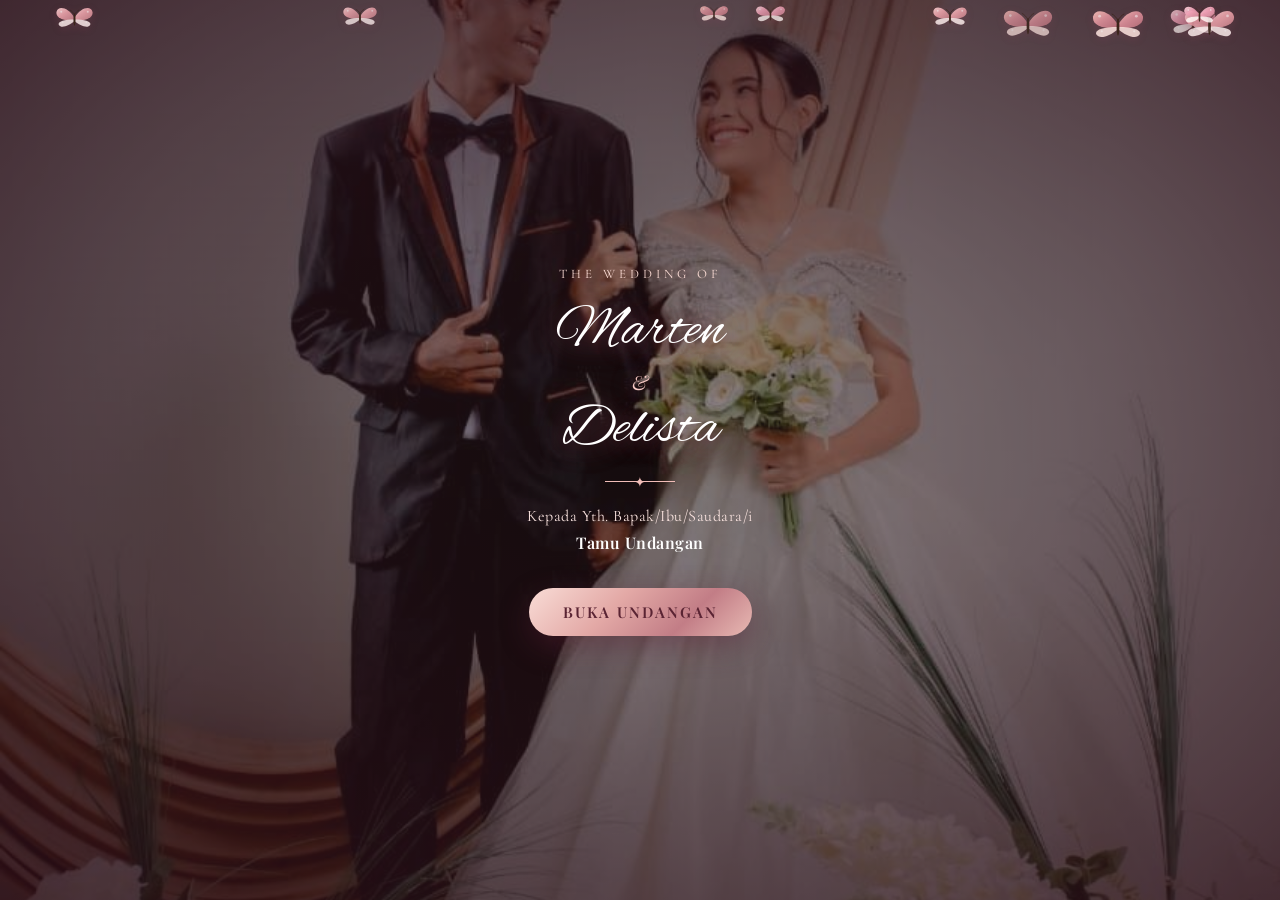
==== index.html @ 54f0cdde "Add files via upload" ====
<!DOCTYPE html>
<html lang="id">
<head>
<meta charset="UTF-8">
<meta name="viewport" content="width=device-width, initial-scale=1.0, maximum-scale=1.0">
<title>Undangan Pernikahan — Marten & Delista</title>
<link rel="stylesheet" href="style.css">
</head>
<body class="lock">

<!-- ===================== SNOW OVERLAY ===================== -->
<div id="snow-container" aria-hidden="true"></div>

<!-- ===================== BUTTERFLY OVERLAY ===================== -->
<div id="butterfly-container" aria-hidden="true"></div>

<!-- ===================== OPENING SCREEN ===================== -->
<div id="opening-screen">
  <div class="opening-bg"></div>
  <div class="curtain-panel curtain-left"><div class="tassel"></div></div>
  <div class="curtain-panel curtain-right"><div class="tassel"></div></div>

  <div class="opening-content">
    <div class="opening-eyebrow">The Wedding Of</div>
    <div class="opening-names">Marten <span class="opening-amp">&amp;</span> Delista</div>
    <div class="ornament-line"></div>
    <div class="opening-guest">Kepada Yth. Bapak/Ibu/Saudara/i<br><strong id="guest-name">Tamu Undangan</strong></div>
    <button class="btn-open" id="btn-open">Buka Undangan</button>
  </div>
</div>

<!-- ===================== MAIN INVITATION ===================== -->
<div id="invitation">

  <!-- HERO -->
  <section id="hero">
    <div class="opening-eyebrow">The Wedding Of</div>
    <div class="opening-names">Marten <span class="opening-amp">&amp;</span> Delista</div>
    <p class="verse">"Kasih itu sabar, kasih itu murah hati. Ia tidak cemburu, ia tidak memegahkan diri dan tidak sombong."</p>
    <div class="countdown" id="countdown">
      <div><span id="cd-hari">00</span><small>Hari</small></div>
      <div><span id="cd-jam">00</span><small>Jam</small></div>
      <div><span id="cd-menit">00</span><small>Menit</small></div>
      <div><span id="cd-detik">00</span><small>Detik</small></div>
    </div>
    <div class="scroll-hint">▾ scroll untuk lihat undangan</div>
  </section>

  <!-- QUOTE -->
  <section id="quote">
    <div class="container">
      <p>"Sebab itu seorang laki-laki akan meninggalkan ayahnya dan ibunya dan bersatu dengan isterinya, sehingga keduanya menjadi satu daging."</p>
      <span class="ref">— Kejadian 2:24</span>
    </div>
  </section>

  <!-- MEMPELAI -->
  <section id="mempelai">
    <div class="container">
      <div class="section-title">Kedua Mempelai</div>
      <h2 class="section-heading">Syalom</h2>
      <div class="divider"></div>

      <div class="couple-card">
        <img class="couple-photo" src="Mempelai_Pria.jpg" alt="Marten Jovi Baginda">
        <div class="couple-name">Marten Jovi Baginda</div>
        <div class="couple-role">Mempelai Pria</div>
        <div class="couple-info">
          Putra ke-2<br>
          Putra dari Bapak <b>Ferdy Baginda</b><br>
          &amp; Ibu <b>Abigael Ngato</b>
        </div>
      </div>

      <div class="couple-amp">&amp;</div>

      <div class="couple-card">
        <img class="couple-photo" src="Mempelai_Wanita.jpg" alt="Delista Rompa">
        <div class="couple-name">Delista Rompa</div>
        <div class="couple-role">Mempelai Wanita</div>
        <div class="couple-info">
          Putri ke-4<br>
          Putri dari Bapak <b>Alm. Imanuel Rompa</b><br>
          &amp; Ibu <b>Asnet Lopa</b>
        </div>
      </div>
    </div>
  </section>

  <!-- LOVE STORY -->
  <section id="lovestory">
    <div class="container">
      <div class="section-title">Perjalanan Kami</div>
      <h2 class="section-heading">Kisah Cinta</h2>
      <div class="divider"></div>
      <div class="timeline">
        <div class="timeline-item">
          <div class="timeline-year">2018</div>
          <div class="timeline-desc">Pertama kali saling mengenal, menjadi awal dari kisah kami.</div>
        </div>
        <div class="timeline-item">
          <div class="timeline-year">2026</div>
          <div class="timeline-desc">Memutuskan untuk menjalin hubungan berpacaran dan saling mengenal lebih dekat.</div>
        </div>
        <div class="timeline-item">
          <div class="timeline-year">Mei 2026</div>
          <div class="timeline-desc">Mengikat janji dalam pertunangan sebagai langkah menuju jenjang yang lebih serius.</div>
        </div>
        <div class="timeline-item">
          <div class="timeline-year">November 2026</div>
          <div class="timeline-desc">Dengan restu kedua keluarga, kami melangkah ke jenjang pernikahan.</div>
        </div>
      </div>
    </div>
  </section>

  <!-- ACARA -->
  <section id="acara">
    <div class="container">
      <div class="section-title">Save The Date</div>
      <h2 class="section-heading">Waktu &amp; Tempat</h2>
      <div class="divider"></div>

      <div class="event-card">
        <h3>Pemberkatan Nikah</h3>
        <p>Jemaat Siloam Balisosang</p>
        <p>Gereja Siloam Balisosang</p>
        <p>Senin, 30 November 2026</p>
        <p>Pukul 09.00 WIT</p>
      </div>

      <div class="event-card">
        <h3>Resepsi</h3>
        <p>Kediaman Mempelai Pria</p>
        <p>Desa Balisosang, Kecamatan Malifut,<br>Kabupaten Halmahera Utara</p>
        <p>Senin, 30 November 2026</p>
        <p>Pukul 12.00 WIT</p>
      </div>
    </div>
  </section>

  <!-- GALLERY -->
  <section id="galeri">
    <div class="container">
      <div class="section-title">Our Moments</div>
      <h2 class="section-heading">Galeri Foto</h2>
      <div class="divider"></div>
      <div class="gallery-grid" id="gallery-grid"></div>
    </div>
  </section>

  <!-- HADIAH -->
  <section id="hadiah">
    <div class="container">
      <div class="section-title">Wedding Gift</div>
      <h2 class="section-heading">Tanda Kasih</h2>
      <div class="divider"></div>
      <p style="margin-bottom:26px;color:#8a5a66">Doa restu Anda adalah karunia yang berarti bagi kami. Namun jika ingin memberi tanda kasih, dapat melalui:</p>

      <div class="gift-card">
        <div class="info">
          <div class="bank">MANDIRI</div>
          <div class="norek">1860010956601</div>
          <div class="an">a.n Marten Jovi Baginda</div>
        </div>
        <button class="btn-copy" data-copy="1860010956601">Salin</button>
      </div>

      <div class="gift-card">
        <div class="info">
          <div class="bank">BRI</div>
          <div class="norek">729701023654533</div>
          <div class="an">a.n Delista Rompa</div>
        </div>
        <button class="btn-copy" data-copy="729701023654533">Salin</button>
      </div>
    </div>
  </section>

  <!-- UCAPAN -->
  <section id="ucapan">
    <div class="container">
      <div class="section-title">RSVP</div>
      <h2 class="section-heading">Ucapan &amp; Doa</h2>
      <div class="divider"></div>

      <div class="form-box">
        <input type="text" id="in-nama" placeholder="Nama Anda" required>
        <select id="in-status">
          <option value="Hadir">Hadir</option>
          <option value="Tidak Hadir">Tidak Dapat Hadir</option>
          <option value="Ragu">Masih Ragu</option>
        </select>
        <textarea id="in-pesan" placeholder="Tulis ucapan dan doa untuk kedua mempelai..." required></textarea>
        <button class="btn-submit" id="btn-kirim">Kirim Ucapan</button>
      </div>

      <div class="ucapan-list" id="ucapan-list">
        <div class="ucapan-empty">Memuat ucapan...</div>
      </div>
    </div>
  </section>

  <footer>
    <span class="script">Marten &amp; Delista</span>
    <div class="ornament-line" style="border-color:var(--gold-soft)"></div>
    <small>Merupakan suatu kehormatan dan kebahagiaan bagi kami<br>apabila Bapak/Ibu/Saudara/i berkenan hadir<br>untuk memberikan doa restu.</small>
    <br><br>
    <small>&copy; 2026 — Marten &amp; Delista Wedding</small>

    <div class="footer-logo"><img src="Logo.jpg" alt="Logo Usaha"></div>

    <div class="credit">
      <small class="credit-by">Design By <strong>Zhald_Design</strong></small>
      <div class="social-links">
        <a href="https://www.instagram.com/rijald_elimanafe" target="_blank" rel="noopener" aria-label="Instagram">
          <svg viewBox="0 0 24 24" fill="none" xmlns="http://www.w3.org/2000/svg">
            <rect x="3" y="3" width="18" height="18" rx="5" stroke="currentColor" stroke-width="1.6"/>
            <circle cx="12" cy="12" r="4.2" stroke="currentColor" stroke-width="1.6"/>
            <circle cx="17.4" cy="6.6" r="1.1" fill="currentColor"/>
          </svg>
        </a>
        <a href="https://wa.me/6281338596854" target="_blank" rel="noopener" aria-label="WhatsApp">
          <svg viewBox="0 0 24 24" fill="none" xmlns="http://www.w3.org/2000/svg">
            <path d="M12 3a9 9 0 0 0-7.8 13.4L3 21l4.7-1.2A9 9 0 1 0 12 3Z" stroke="currentColor" stroke-width="1.6" stroke-linejoin="round"/>
            <path d="M8.6 8.4c.2-.5.4-.5.7-.5h.5c.2 0 .4 0 .6.4.2.5.7 1.6.7 1.7.1.1.1.3 0 .4-.1.2-.2.3-.3.4l-.4.5c-.1.2-.3.3-.1.6.2.3.8 1.3 1.7 2.1 1.2 1 2.1 1.3 2.4 1.5.3.1.5.1.6-.1l.6-.7c.2-.2.4-.2.6-.1l1.5.7c.2.1.4.2.4.4.1.5-.1 1-.4 1.4-.3.4-.9.7-1.4.7-.9.1-1.7-.2-3.2-.9-2.3-1-3.7-3.2-3.9-3.4-.1-.2-1-1.3-1-2.5 0-1.2.6-1.8.8-2.1Z" fill="currentColor"/>
          </svg>
        </a>
        <a href="https://www.tiktok.com/@zhalddesign" target="_blank" rel="noopener" aria-label="TikTok">
          <svg viewBox="0 0 24 24" fill="none" xmlns="http://www.w3.org/2000/svg">
            <path d="M15.5 3c.4 2 1.7 3.4 3.7 3.6v2.6c-1.4 0-2.6-.4-3.7-1.2v6.1a5.1 5.1 0 1 1-4.4-5.1v2.7a2.5 2.5 0 1 0 1.8 2.4V3h2.6Z" fill="currentColor"/>
          </svg>
        </a>
      </div>
    </div>
  </footer>

  <audio id="bg-music" src="Guy Sebastian - Angels Brought Me Here Official Video.mp3" loop preload="none"></audio>

</div>

<!-- LIGHTBOX (di luar #invitation supaya position:fixed berjalan normal terhadap layar, bukan ikut posisi #invitation) -->
<div id="lightbox">
  <span class="close" id="lb-close">&times;</span>
  <span class="nav prev" id="lb-prev">&#10094;</span>
  <img id="lb-img" src="" alt="">
  <span class="nav next" id="lb-next">&#10095;</span>
</div>

<div id="music-toggle">&#9835;</div>

<script src="script.js"></script>
</body>
</html>
---- style.css ----
@import url('https://fonts.googleapis.com/css2?family=Playfair+Display:ital,wght@0,400;0,600;0,700;1,500&family=Cormorant+Garamond:ital,wght@0,400;0,500;0,600;1,500&family=Alex+Brush&display=swap');

:root{
  --maroon-deep:#6e3342;
  --maroon:#b76e79;
  --maroon-light:#c98a93;
  --gold:#c9908f;
  --gold-soft:#f6d5cf;
  --cream:#fdf4f2;
  --cream-dark:#f9e3df;
  --ink:#4a2a30;
  --rose-text:#a4566a;
  --rose-grad:linear-gradient(135deg,#f9dcd6 0%,#e3a9a6 38%,#c27d86 70%,#e8b9b3 100%);
  --rose-dark:linear-gradient(160deg,#b8707d 0%,#9a5568 55%,#7e4156 100%);
  --shadow:0 18px 44px rgba(138,69,88,.22);
  --ease:cubic-bezier(.65,0,.35,1);
}

*{box-sizing:border-box;margin:0;padding:0}
html{scroll-behavior:smooth}
body{
  font-family:'Cormorant Garamond',serif;
  background:var(--cream);
  color:var(--ink);
  overflow-x:hidden;
  font-size:19px;
  line-height:1.6;
}
body.lock{overflow:hidden;height:100vh}

h1,h2,h3,.serif-display{font-family:'Playfair Display',serif}
.script{font-family:'Alex Brush',cursive}

img{max-width:100%;display:block}
a{color:inherit;text-decoration:none}

.container{max-width:520px;margin:0 auto;padding:0 24px}

/* ============ OPENING SCREEN ============ */
#opening-screen{
  position:fixed;inset:0;z-index:100;
  display:flex;align-items:center;justify-content:center;
  overflow:hidden;
}
#opening-screen.hidden{display:none}
.opening-bg{
  position:absolute;inset:0;
  background:url('Latar.jpg') center/cover no-repeat;
  filter:brightness(.62) saturate(1.05);
}
.opening-bg::after{
  content:'';position:absolute;inset:0;
  background:radial-gradient(ellipse at center, rgba(183,110,121,.18) 0%, rgba(74,26,42,.78) 100%);
}

.curtain-panel{
  position:absolute;top:0;height:100%;width:50%;z-index:3;
  background:
    repeating-linear-gradient(90deg,
      rgba(0,0,0,.18) 0px, rgba(0,0,0,.18) 2px,
      rgba(255,255,255,.05) 2px, rgba(255,255,255,.05) 4px,
      transparent 4px, transparent 30px),
    linear-gradient(90deg,#8e4a5a,#c98a93 35%,#e6b4b2 55%,#a35e6d 100%);
  box-shadow:inset 0 0 80px rgba(0,0,0,.6), inset 0 0 200px rgba(0,0,0,.4);
  transition:transform 1.4s var(--ease);
  visibility:hidden;
}
/* Tirai hanya ditampilkan setelah tombol "Buka Undangan" diklik */
#opening-screen.curtain-active .curtain-panel{visibility:visible}
.curtain-left{left:0;border-right:4px solid var(--gold);border-radius:0 0 0 0}
.curtain-right{right:0;transform:scaleX(-1);border-right:4px solid var(--gold)}
.curtain-left::before,.curtain-right::before{
  content:'';position:absolute;top:0;right:-4px;width:14px;height:100%;
  background:linear-gradient(180deg,#fbe6e1,#dba3a3 40%,#9c5a66 100%);
  box-shadow:0 0 15px rgba(232,170,170,.7);
}
.curtain-panel .tassel{
  position:absolute;bottom:0;right:-14px;width:34px;height:34px;
  background:radial-gradient(circle at 40% 30%,#fff0ec,#e0a9a8 60%,#94525f 100%);
  border-radius:50%;box-shadow:0 4px 10px rgba(0,0,0,.5);
}
#opening-screen.open .curtain-left{transform:translateX(-102%)}
#opening-screen.open .curtain-right{transform:scaleX(-1) translateX(-102%)}

.opening-content{
  position:relative;z-index:5;text-align:center;color:var(--cream);
  padding:40px 30px;max-width:420px;
  animation:fadeUp 1.4s var(--ease) both;
}
@keyframes fadeUp{from{opacity:0;transform:translateY(24px)}to{opacity:1;transform:translateY(0)}}
.opening-eyebrow{
  letter-spacing:4px;font-size:13px;text-transform:uppercase;color:var(--gold-soft);
  margin-bottom:14px;
}
.opening-names{
  font-family:'Alex Brush',cursive;font-size:58px;color:#fff;
  line-height:1.15;text-shadow:0 4px 20px rgba(0,0,0,.5);
}
.opening-amp{display:block;font-family:'Playfair Display',serif;font-style:italic;font-size:20px;color:var(--gold-soft);margin:4px 0}
.opening-guest{
  margin-top:22px;font-size:16px;letter-spacing:.5px;color:var(--cream-dark);
}
.opening-guest strong{color:#fff;font-weight:600;font-family:'Playfair Display',serif}
.ornament-line{
  width:70px;height:1px;background:var(--gold);margin:18px auto;position:relative;
}
.ornament-line::before{content:'✦';position:absolute;top:-9px;left:50%;transform:translateX(-50%);color:var(--gold);font-size:14px}

.btn-open{
  margin-top:30px;
  background:var(--rose-grad);
  color:#5a2433;border:none;
  font-family:'Playfair Display',serif;font-weight:600;font-size:15px;
  letter-spacing:2px;text-transform:uppercase;
  padding:14px 34px;border-radius:40px;cursor:pointer;
  box-shadow:0 10px 30px rgba(90,30,50,.45);
  transition:transform .3s var(--ease),box-shadow .3s;
}
.btn-open:hover{transform:translateY(-2px);box-shadow:0 14px 34px rgba(0,0,0,.5)}
.btn-open:active{transform:translateY(0)}

/* ============ MAIN INVITATION ============ */
#invitation{display:none}
#invitation.show{display:block;animation:fadeUp 1s var(--ease) both}

section{padding:70px 0;position:relative}
.section-title{
  text-align:center;font-size:14px;letter-spacing:4px;text-transform:uppercase;
  color:var(--rose-text);margin-bottom:8px;font-family:'Cormorant Garamond',serif;font-weight:600;
}
.section-heading{
  text-align:center;font-size:36px;color:var(--maroon-deep);margin-bottom:26px;
}
.divider{
  width:90px;height:2px;margin:0 auto 40px;position:relative;
  background:linear-gradient(90deg,transparent,var(--gold),transparent);
}
.divider::before{content:'❧';position:absolute;top:-13px;left:50%;transform:translateX(-50%);color:var(--gold);font-size:20px;background:var(--cream);padding:0 8px}

/* HERO / COVER */
#hero{
  min-height:100vh;display:flex;flex-direction:column;align-items:center;justify-content:center;
  text-align:center;color:#fff;position:relative;
  background:linear-gradient(rgba(150,80,100,.35),rgba(74,26,42,.78)),url('Latar.jpg') center/cover;
}
#hero .opening-eyebrow{color:var(--gold-soft)}
#hero .opening-names{font-size:64px}
#hero p.verse{max-width:340px;margin:26px auto 0;font-style:italic;font-size:16px;color:var(--cream-dark);line-height:1.8}
.countdown{display:flex;gap:14px;justify-content:center;margin-top:34px}
.countdown div{
  background:rgba(255,255,255,.08);border:1px solid var(--gold);
  border-radius:6px;padding:12px 14px;min-width:64px;backdrop-filter:blur(2px);
}
.countdown span{display:block;font-family:'Playfair Display',serif;font-size:26px;color:#fff}
.countdown small{font-size:11px;letter-spacing:1px;text-transform:uppercase;color:var(--gold-soft)}
.scroll-hint{position:absolute;bottom:26px;font-size:12px;letter-spacing:2px;color:var(--gold-soft);animation:bounce 2s infinite}
@keyframes bounce{0%,100%{transform:translateY(0)}50%{transform:translateY(8px)}}

/* QUOTE */
#quote{background:var(--rose-dark);color:var(--cream);text-align:center}
#quote p{font-family:'Playfair Display',serif;font-style:italic;font-size:22px;max-width:440px;margin:0 auto;line-height:1.7}
#quote .ref{display:block;margin-top:16px;color:var(--gold-soft);font-size:15px;letter-spacing:1px}

/* MEMPELAI */
.couple-card{text-align:center;margin-bottom:56px}
.couple-photo{
  width:180px;height:180px;border-radius:50%;object-fit:cover;margin:0 auto 20px;
  border:6px solid var(--cream);box-shadow:var(--shadow);
  outline:1px solid var(--gold);outline-offset:8px;
}
.couple-name{font-size:30px;color:var(--maroon-deep);margin-bottom:4px}
.couple-role{font-family:'Alex Brush',cursive;font-size:22px;color:var(--gold);margin-bottom:14px}
.couple-info{font-size:17px;line-height:1.9}
.couple-info b{color:var(--maroon)}
.couple-amp{text-align:center;font-family:'Playfair Display',serif;font-style:italic;font-size:24px;color:var(--gold);margin:10px 0 40px}

/* LOVE STORY */
#lovestory{background:var(--cream-dark)}
.timeline{position:relative;padding-left:30px;border-left:2px solid var(--gold)}
.timeline-item{position:relative;padding-bottom:34px}
.timeline-item:last-child{padding-bottom:0}
.timeline-item::before{
  content:'';position:absolute;left:-38px;top:2px;width:14px;height:14px;border-radius:50%;
  background:var(--gold);border:3px solid var(--cream-dark);box-shadow:0 0 0 2px var(--gold)
}
.timeline-year{font-family:'Playfair Display',serif;font-size:22px;color:var(--maroon-deep);margin-bottom:4px}
.timeline-desc{font-size:17px;color:var(--ink)}

/* EVENT */
#acara{background:var(--rose-dark);color:var(--cream)}
#acara .section-title{color:var(--gold-soft)}
#acara .section-heading{color:#fff}
#acara .divider::before{background:#9a5568;color:var(--gold-soft)}
.event-card{
  background:rgba(255,255,255,.10);border:1px solid rgba(246,213,207,.7);border-radius:16px;
  padding:30px 26px;margin-bottom:24px;text-align:center;
}
.event-card h3{font-size:26px;color:var(--gold-soft);margin-bottom:10px}
.event-card p{font-size:17px;margin:4px 0;color:var(--cream-dark)}
.event-card .btn-map{
  display:inline-block;margin-top:16px;padding:10px 24px;border:1px solid var(--gold-soft);
  border-radius:30px;font-size:14px;letter-spacing:1px;color:#fff;transition:.3s;
}
.event-card .btn-map:hover{background:var(--gold-soft);color:var(--maroon-deep)}

/* GALLERY */
.gallery-grid{display:grid;grid-template-columns:repeat(3,1fr);gap:8px}
.gallery-grid img{
  width:100%;aspect-ratio:1/1;object-fit:cover;border-radius:4px;cursor:pointer;
  border:1px solid var(--gold-soft);transition:transform .3s;
}
.gallery-grid img:hover{transform:scale(1.04)}
#lightbox{
  position:fixed;inset:0;background:rgba(60,20,35,.93);z-index:200;
  display:none;align-items:center;justify-content:center;padding:20px;
}
#lightbox.show{display:flex}
#lightbox img{max-width:100%;max-height:85vh;border:4px solid var(--cream);border-radius:4px}
#lightbox .close{position:absolute;top:24px;right:30px;color:#fff;font-size:34px;cursor:pointer}
#lightbox .nav{position:absolute;top:50%;transform:translateY(-50%);color:#fff;font-size:34px;cursor:pointer;padding:10px}
#lightbox .prev{left:14px}#lightbox .next{right:14px}

/* GIFT */
#hadiah{background:var(--cream-dark);text-align:center}
.gift-card{
  background:var(--cream);border:1px solid var(--gold);border-radius:10px;
  padding:24px;margin-bottom:18px;display:flex;justify-content:space-between;align-items:center;gap:14px;
}
.gift-card .info{text-align:left}
.gift-card .bank{font-family:'Playfair Display',serif;color:var(--maroon-deep);font-size:19px}
.gift-card .norek{font-size:20px;letter-spacing:1px;font-weight:600}
.gift-card .an{font-size:14px;color:#8a5a66}
.btn-copy{
  background:var(--rose-grad);color:#5a2433;border:none;padding:9px 16px;border-radius:20px;font-weight:600;
  font-family:'Cormorant Garamond',serif;font-size:14px;cursor:pointer;white-space:nowrap;
}
.btn-copy:hover{filter:brightness(1.07)}

/* RSVP / UCAPAN */
#ucapan{background:var(--cream)}
.form-box{background:#fff;border:1px solid var(--gold-soft);border-radius:10px;padding:26px;box-shadow:var(--shadow)}
.form-box input,.form-box select,.form-box textarea{
  width:100%;padding:12px 14px;margin-bottom:14px;border:1px solid #ebc4c4;border-radius:8px;
  font-family:'Cormorant Garamond',serif;font-size:16px;background:var(--cream);color:var(--ink);
}
.form-box textarea{resize:vertical;min-height:80px}
.btn-submit{
  width:100%;background:linear-gradient(135deg,#d99a9f,#b76e79 60%,#a45a69);color:#fff;border:none;padding:13px;border-radius:30px;
  font-family:'Playfair Display',serif;letter-spacing:1px;font-size:15px;cursor:pointer;transition:.3s;
}
.btn-submit:hover{filter:brightness(1.08)}
.ucapan-list{margin-top:30px;max-height:400px;overflow-y:auto;padding-right:4px}
.ucapan-item{border-bottom:1px solid var(--cream-dark);padding:14px 0}
.ucapan-item .nama{font-family:'Playfair Display',serif;color:var(--maroon-deep);font-size:18px}
.ucapan-item .status{font-size:12px;color:var(--gold);text-transform:uppercase;letter-spacing:1px;margin-left:6px}
.ucapan-item .pesan{font-size:16px;margin-top:4px}
.ucapan-empty{text-align:center;color:#a8707c;padding:20px 0;font-style:italic}

/* MUSIC TOGGLE */
#music-toggle{
  position:fixed;bottom:20px;right:20px;z-index:60;
  width:52px;height:52px;border-radius:50%;background:linear-gradient(135deg,#d99a9f,#a45a69);
  border:2px solid #fbe3dd;color:#fff;display:flex;align-items:center;justify-content:center;
  cursor:pointer;box-shadow:var(--shadow);font-size:20px;
}
#music-toggle.spin{animation:spin 4s linear infinite}
@keyframes spin{from{transform:rotate(0)}to{transform:rotate(360deg)}}

/* FOOTER */
footer{background:var(--rose-dark);color:var(--gold-soft);text-align:center;padding:50px 20px}
footer .script{font-size:32px;color:#fff;display:block;margin-bottom:10px}
footer small{font-size:13px;letter-spacing:1px;opacity:.75}

/* CREDIT & SOCIAL LINKS */
.credit{margin-top:34px;padding-top:26px;border-top:1px solid rgba(246,213,207,.35)}
.credit-by{display:block;font-size:12px;letter-spacing:1.5px;text-transform:uppercase;opacity:.7}
.credit-by strong{color:var(--gold-soft);font-weight:600}
.social-links{display:flex;justify-content:center;gap:14px;margin-top:16px}
.social-links a{
  width:40px;height:40px;border-radius:50%;
  display:flex;align-items:center;justify-content:center;
  border:1px solid var(--gold);color:var(--gold-soft);
  transition:background .3s,color .3s,transform .3s;
}
.social-links a svg{width:19px;height:19px}
.social-links a:hover{background:var(--gold-soft);color:var(--maroon-deep);transform:translateY(-3px)}

@media(max-width:400px){
  .opening-names{font-size:46px}
  #hero .opening-names{font-size:50px}
  .gift-card{flex-direction:column;align-items:flex-start}
}

/* ============ SNOW OVERLAY ============ */
#snow-container{
  position:fixed;inset:0;z-index:150;
  overflow:hidden;pointer-events:none;
}
.snowflake{
  position:absolute;top:-5vh;
  color:#f6b8c4;
  text-shadow:0 0 6px rgba(255,255,255,.6);
  animation-name:snowfall;
  animation-timing-function:linear;
  animation-iteration-count:infinite;
  will-change:transform;
  user-select:none;
}
@keyframes snowfall{
  0%{transform:translate3d(0,-5vh,0) rotate(0deg)}
  100%{transform:translate3d(var(--drift),105vh,0) rotate(360deg)}
}

/* ============ BUTTERFLY OVERLAY ============ */
#butterfly-container{
  position:fixed;inset:0;z-index:140;
  overflow:hidden;pointer-events:none;
}
.butterfly{
  position:absolute;top:0;
  width:var(--bsize,42px);height:var(--bsize,42px);
  left:var(--bleft,10%);
  animation-name:butterflyRise;
  animation-timing-function:ease-in-out;
  animation-iteration-count:infinite;
  will-change:transform;
}
.butterfly .bf-sway{
  width:100%;height:100%;
  animation-name:butterflySway;
  animation-timing-function:ease-in-out;
  animation-iteration-count:infinite;
  animation-direction:alternate;
}
.butterfly svg{
  width:100%;height:100%;display:block;
  filter:drop-shadow(0 2px 4px rgba(138,69,88,.3));
  overflow:visible;
}
.butterfly .wing-l,
.butterfly .wing-r{
  transform-box:fill-box;
  animation-name:flapWing;
  animation-timing-function:ease-in-out;
  animation-iteration-count:infinite;
  animation-direction:alternate;
}
.butterfly .wing-l{transform-origin:100% 50%}
.butterfly .wing-r{transform-origin:0% 50%}

@keyframes butterflyRise{
  0%{transform:translate3d(0,108vh,0)}
  100%{transform:translate3d(0,-14vh,0)}
}
@keyframes butterflySway{
  0%{transform:translateX(calc(var(--sway,32px) * -1)) rotate(-8deg)}
  100%{transform:translateX(var(--sway,32px)) rotate(8deg)}
}
@keyframes flapWing{
  0%{transform:scaleX(1)}
  100%{transform:scaleX(.45)}
}
/* Logo usaha di footer */
.footer-logo{margin-top:30px}
.footer-logo img{max-width:120px;max-height:120px;width:auto;height:auto;border-radius:10px;display:inline-block;box-shadow:0 4px 14px rgba(0,0,0,.3)}

/* ============ ROSE GOLD THEME — PENYEMPURNAAN ============ */
body{
  background:
    radial-gradient(circle at 12% 8%,rgba(246,200,200,.45),transparent 40%),
    radial-gradient(circle at 90% 55%,rgba(232,185,185,.35),transparent 45%),
    var(--cream);
  background-attachment:fixed;
}
.section-heading{
  background:linear-gradient(135deg,#8c4455 0%,#c27d86 50%,#8c4455 100%);
  -webkit-background-clip:text;background-clip:text;color:transparent;-webkit-text-fill-color:transparent;
}
#acara .section-heading{background:none;-webkit-text-fill-color:#fff;color:#fff}
.opening-names,#hero .opening-names{text-shadow:0 4px 22px rgba(90,30,50,.6),0 0 30px rgba(246,185,195,.35)}
.opening-eyebrow{color:#fbdcd5}
.opening-amp{color:#f6c9c4}
.ornament-line{background:#f1bdb8}
.ornament-line::before{color:#f1bdb8}
.divider::before{color:var(--maroon)}
.divider{background:linear-gradient(90deg,transparent,#c9908f,transparent)}

.couple-photo{
  border:6px solid #fff;box-shadow:0 14px 36px rgba(160,86,106,.3);
  outline:2px solid #e2aaa8;outline-offset:8px;
}
.couple-card{
  background:rgba(255,255,255,.65);border:1px solid #f1cfcb;border-radius:22px;
  padding:34px 20px 28px;box-shadow:0 12px 34px rgba(183,110,121,.14);
}
.couple-name{color:#7a3b4c}
.couple-role{color:var(--maroon)}
.couple-info b{color:#a4566a}
.couple-amp{color:var(--maroon);font-size:34px}

#lovestory{background:linear-gradient(180deg,var(--cream-dark),#fbeae7)}
.timeline{border-left:2px solid #dba3a3}
.timeline-item::before{background:var(--rose-grad);border-color:var(--cream-dark);box-shadow:0 0 0 2px #d99a9f}
.timeline-year{color:#8c4455}

.event-card{backdrop-filter:blur(3px);box-shadow:0 10px 30px rgba(70,20,40,.25)}
.event-card h3{color:#fff;letter-spacing:.5px}
.event-card p{color:#fbeae6}

.gallery-grid{gap:10px}
.gallery-grid img{border:3px solid #fff;border-radius:12px;box-shadow:0 6px 18px rgba(183,110,121,.25)}
#lightbox img{border-color:#fbe3dd}

#hadiah{background:linear-gradient(180deg,#fbeae7,var(--cream-dark))}
#hadiah p{color:#8a5a66 !important}
.gift-card{background:#fff;border:1px solid #f1cfcb;border-radius:16px;box-shadow:0 8px 24px rgba(183,110,121,.15)}
.gift-card .bank{color:#a4566a;letter-spacing:1px}

.form-box{border:1px solid #f1cfcb;border-radius:18px}
.form-box input:focus,.form-box select:focus,.form-box textarea:focus{outline:none;border-color:#c27d86;box-shadow:0 0 0 3px rgba(194,125,134,.18)}
.ucapan-item{border-bottom:1px solid #f4d9d5}
.ucapan-item .nama{color:#8c4455}
.ucapan-item .status{color:#c27d86}

#quote p{color:#fff}
footer small{opacity:.9}
footer .script{text-shadow:0 2px 12px rgba(60,20,35,.35)}
.footer-logo img{background:#fff;padding:6px;border-radius:14px;border:2px solid #f6d5cf}
.countdown div{background:rgba(255,255,255,.14);border:1px solid rgba(246,213,207,.8);border-radius:12px}
.countdown small{color:#fbdcd5}
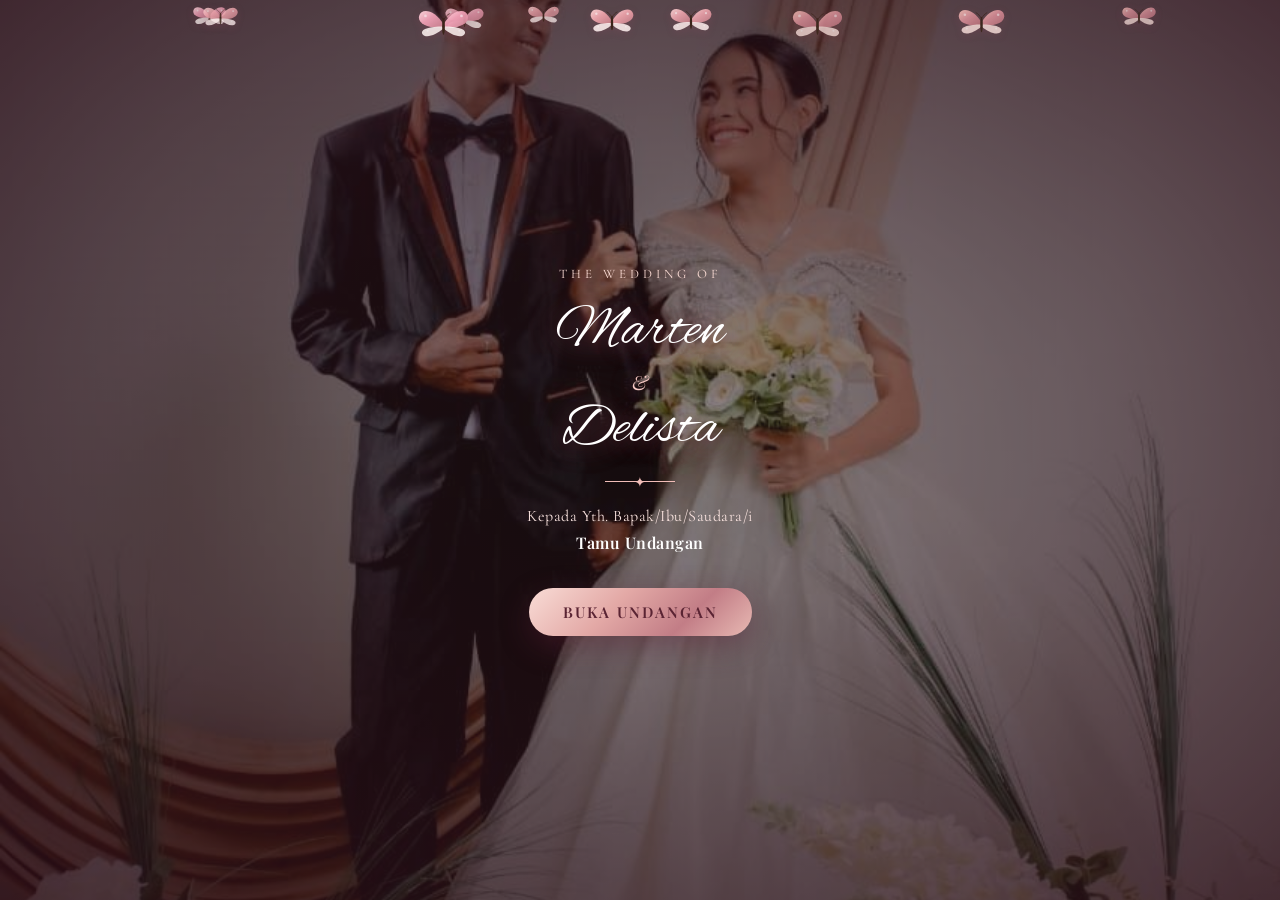
==== commit 7c410366: "Add files via upload" ====
--- a/index.html
+++ b/index.html
@@ -157,22 +157,30 @@
       <div class="divider"></div>
       <p style="margin-bottom:26px;color:#8a5a66">Doa restu Anda adalah karunia yang berarti bagi kami. Namun jika ingin memberi tanda kasih, dapat melalui:</p>
 
-      <div class="gift-card">
-        <div class="info">
-          <div class="bank">MANDIRI</div>
-          <div class="norek">1860010956601</div>
-          <div class="an">a.n Marten Jovi Baginda</div>
-        </div>
-        <button class="btn-copy" data-copy="1860010956601">Salin</button>
-      </div>
-
-      <div class="gift-card">
-        <div class="info">
-          <div class="bank">BRI</div>
-          <div class="norek">729701023654533</div>
-          <div class="an">a.n Delista Rompa</div>
-        </div>
-        <button class="btn-copy" data-copy="729701023654533">Salin</button>
+            <div class="atm-wrap">
+        <div class="atm-card atm-rose">
+          <div class="atm-top"><span class="atm-bank">MANDIRI</span><svg class="atm-wave" viewBox="0 0 32 32" aria-hidden="true" fill="none" stroke="currentColor" stroke-width="2.2" stroke-linecap="round"><path d="M10 9c3 4 3 10 0 14"/><path d="M16 6c4.6 6 4.6 14 0 20"/><path d="M22 3c6 8 6 18 0 26"/></svg></div>
+          <svg class="atm-chip" viewBox="0 0 48 36" aria-hidden="true"><rect x="1" y="1" width="46" height="34" rx="6" fill="#f3d9a8" stroke="#b98a4e" stroke-width="1.2"/><path d="M1 12h14v12H1M47 12H33v12h14M15 12c0-6 4-11 9-11s9 5 9 11M15 24c0 6 4 11 9 11s9-5 9-11M15 12v12M33 12v12" fill="none" stroke="#b98a4e" stroke-width="1.1"/></svg>
+          <div class="atm-number">1860 0109 5660 1</div>
+          <div class="atm-bottom">
+            <div><small>Atas Nama</small><span class="atm-name">MARTEN JOVI BAGINDA</span></div>
+            <span class="atm-tag">Mempelai Pria</span>
+          </div>
+        </div>
+        <button class="btn-copy" data-copy="1860010956601">Salin No. Rekening</button>
+      </div>
+
+      <div class="atm-wrap">
+        <div class="atm-card atm-mauve">
+          <div class="atm-top"><span class="atm-bank">BRI</span><svg class="atm-wave" viewBox="0 0 32 32" aria-hidden="true" fill="none" stroke="currentColor" stroke-width="2.2" stroke-linecap="round"><path d="M10 9c3 4 3 10 0 14"/><path d="M16 6c4.6 6 4.6 14 0 20"/><path d="M22 3c6 8 6 18 0 26"/></svg></div>
+          <svg class="atm-chip" viewBox="0 0 48 36" aria-hidden="true"><rect x="1" y="1" width="46" height="34" rx="6" fill="#f3d9a8" stroke="#b98a4e" stroke-width="1.2"/><path d="M1 12h14v12H1M47 12H33v12h14M15 12c0-6 4-11 9-11s9 5 9 11M15 24c0 6 4 11 9 11s9-5 9-11M15 12v12M33 12v12" fill="none" stroke="#b98a4e" stroke-width="1.1"/></svg>
+          <div class="atm-number">7297 0102 3654 533</div>
+          <div class="atm-bottom">
+            <div><small>Atas Nama</small><span class="atm-name">DELISTA ROMPA</span></div>
+            <span class="atm-tag">Mempelai Wanita</span>
+          </div>
+        </div>
+        <button class="btn-copy" data-copy="729701023654533">Salin No. Rekening</button>
       </div>
     </div>
   </section>
--- a/style.css
+++ b/style.css
@@ -428,3 +428,67 @@
 .footer-logo img{background:#fff;padding:6px;border-radius:14px;border:2px solid #f6d5cf}
 .countdown div{background:rgba(255,255,255,.14);border:1px solid rgba(246,213,207,.8);border-radius:12px}
 .countdown small{color:#fbdcd5}
+
+/* ============ GALERI 2 KOLOM ============ */
+.gallery-grid{grid-template-columns:repeat(2,1fr);gap:12px}
+.gallery-grid img{aspect-ratio:2/3;border-radius:16px;border-width:4px}
+
+/* ============ KARTU ATM ============ */
+#hadiah .container{max-width:440px}
+.atm-wrap{margin:0 auto 34px;max-width:360px;perspective:900px}
+.atm-card{
+  position:relative;overflow:hidden;text-align:left;color:#fff;
+  aspect-ratio:1.586/1;border-radius:20px;padding:5.5% 7% 6%;
+  display:flex;flex-direction:column;justify-content:space-between;
+  box-shadow:0 22px 44px rgba(138,69,88,.38),inset 0 1px 0 rgba(255,255,255,.55),inset 0 -2px 6px rgba(80,25,45,.25);
+  border:1px solid rgba(255,255,255,.45);
+  transition:transform .5s var(--ease),box-shadow .5s;
+  transform-style:preserve-3d;
+}
+.atm-wrap:hover .atm-card{transform:rotateX(4deg) rotateY(-5deg) translateY(-4px);box-shadow:0 30px 52px rgba(138,69,88,.45),inset 0 1px 0 rgba(255,255,255,.55)}
+.atm-rose{background:linear-gradient(135deg,#f4cbc4 0%,#dc9c9d 38%,#c4808a 72%,#a9606f 100%)}
+.atm-mauve{background:linear-gradient(135deg,#e9b3bc 0%,#c8808f 38%,#a5586f 72%,#7e4156 100%)}
+/* dekorasi lingkaran + kilau */
+.atm-card::before{
+  content:'';position:absolute;right:-18%;top:-45%;width:75%;aspect-ratio:1;border-radius:50%;
+  background:radial-gradient(circle,rgba(255,255,255,.35),rgba(255,255,255,0) 68%);pointer-events:none;
+}
+.atm-card::after{
+  content:'';position:absolute;top:0;left:-70%;width:45%;height:100%;
+  background:linear-gradient(100deg,transparent,rgba(255,255,255,.38),transparent);
+  transform:skewX(-18deg);animation:atmShine 5.5s ease-in-out infinite;pointer-events:none;
+}
+@keyframes atmShine{0%,55%{left:-70%}100%{left:130%}}
+.atm-top{display:flex;justify-content:space-between;align-items:center;position:relative;z-index:1}
+.atm-bank{font-family:'Playfair Display',serif;font-weight:700;font-size:clamp(18px,6vw,24px);letter-spacing:2px;text-shadow:0 2px 6px rgba(90,30,50,.35)}
+.atm-wave{width:28px;height:28px;opacity:.9}
+.atm-chip{width:clamp(38px,13vw,50px);height:auto;position:relative;z-index:1;filter:drop-shadow(0 2px 3px rgba(90,30,50,.3))}
+.atm-number{
+  position:relative;z-index:1;font-family:'Courier New',ui-monospace,monospace;font-weight:700;
+  font-size:clamp(17px,5.6vw,23px);letter-spacing:2px;white-space:nowrap;
+  text-shadow:0 2px 5px rgba(90,30,50,.4),0 -1px 0 rgba(255,255,255,.25);
+}
+.atm-bottom{display:flex;justify-content:space-between;align-items:flex-end;gap:10px;position:relative;z-index:1}
+.atm-bottom small{display:block;font-size:10px;letter-spacing:2px;text-transform:uppercase;opacity:.85;line-height:1.2}
+.atm-name{display:block;font-family:'Playfair Display',serif;font-size:clamp(12px,3.9vw,15px);letter-spacing:1px;font-weight:600;text-shadow:0 1px 4px rgba(90,30,50,.35)}
+.atm-tag{
+  font-size:10px;letter-spacing:1.5px;text-transform:uppercase;white-space:nowrap;
+  border:1px solid rgba(255,255,255,.7);border-radius:20px;padding:3px 10px;background:rgba(255,255,255,.18);
+}
+.atm-wrap .btn-copy{display:block;margin:16px auto 0;padding:10px 26px;font-size:15px;box-shadow:0 6px 16px rgba(183,110,121,.3)}
+
+/* ============ ANIMASI SCROLL ============ */
+.reveal{
+  opacity:0;will-change:transform,opacity;
+  transition:opacity 1s cubic-bezier(.22,.8,.3,1),transform 1s cubic-bezier(.22,.8,.3,1);
+  transition-delay:var(--d,0s);
+}
+.reveal.r-up{transform:translateY(46px)}
+.reveal.r-left{transform:translateX(-60px)}
+.reveal.r-right{transform:translateX(60px)}
+.reveal.r-zoom{transform:scale(.82)}
+.reveal.r-flip{transform:translateY(50px) rotateX(38deg) scale(.94);transform-origin:50% 100%}
+.reveal.r-fade{transform:none}
+.reveal.in{opacity:1;transform:none}
+.atm-name{font-size:clamp(11px,3.5vw,14px);letter-spacing:.5px;white-space:nowrap}
+.atm-tag{font-size:9px;letter-spacing:1px;padding:3px 8px}
